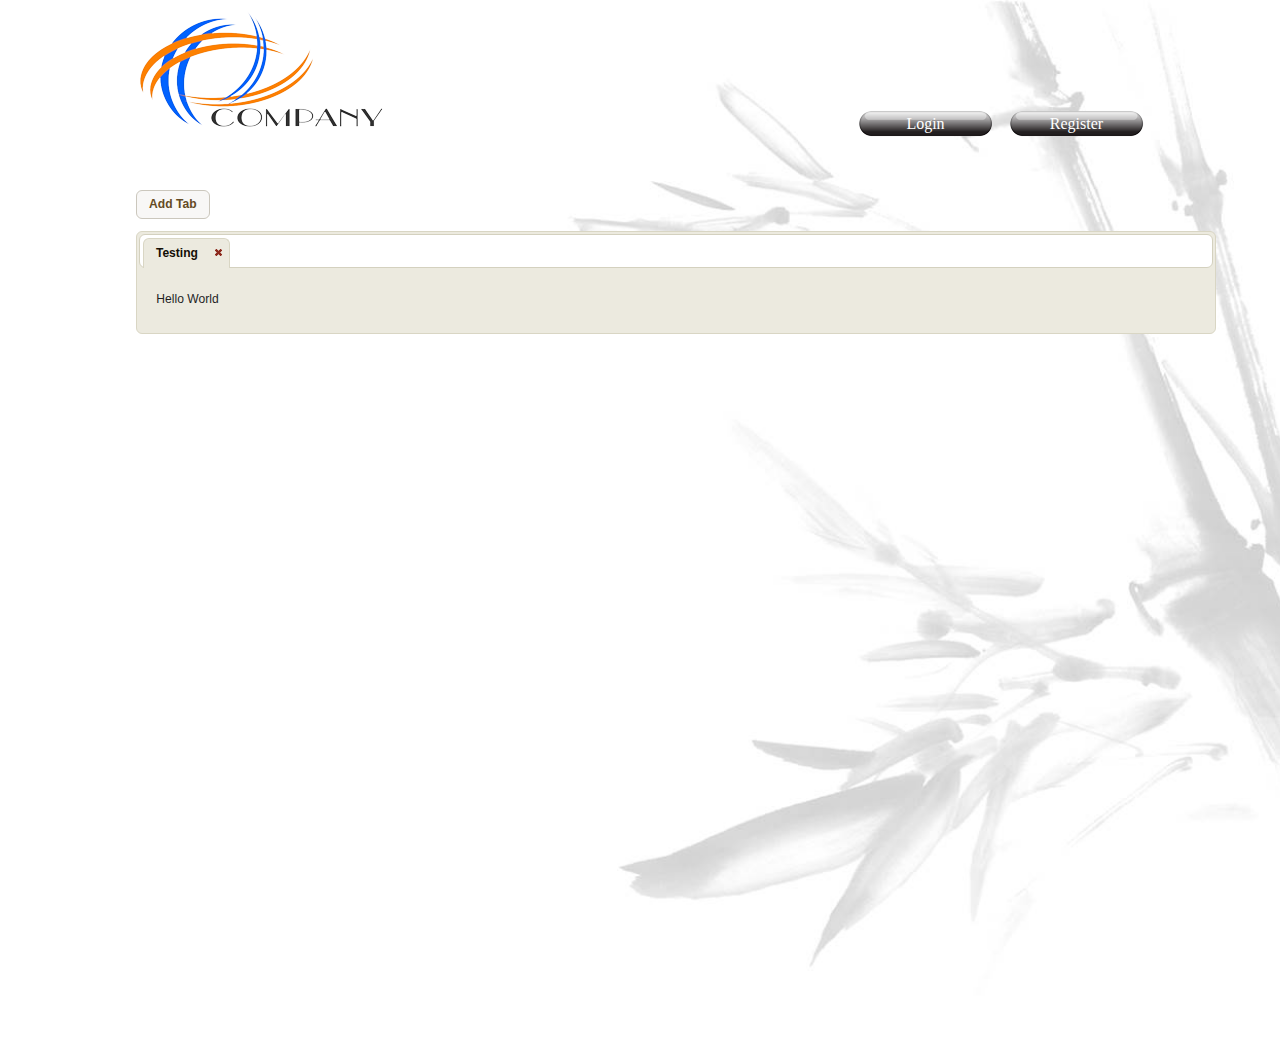
==== Onecommunity/index.html @ 63f11f48 "initial push" ====
<html>
	<head>
		<title>Yi Chong Corpporation</title>
		
		<link type="text/css" rel="stylesheet" href="css/main.css"/>
	</head>
	<body>
		<div id="container" class="clearfix">
			<div class="header-left" id="logo"></div>
			<div class="header-right">
				<div id="logout-btn" style="display:none" class="grey-btn">Logout</div>
			</div>
			<div class="header-right">
				<div id="register-btn" class="grey-btn">Register</div>
			</div>
			<div class="header-right">
				<div id="login-btn" class="grey-btn">Login</div>
			</div>
		</div>
		<iframe frameborder="0" id="content-frame" src="include/main.html" allowtransparency="true">
			Browser does not support iframe!
		</iframe>
	</body>
	
	<script src="js/jquery-1.9.1.js"></script>
	<script>
		$("#login-btn").click(function() {
			$("#content-frame").attr("src", "include/main2.html");
			$("#logout-btn").show();
			$("#register-btn").hide();
			$("#login-btn").hide();
		});
		
		$("#register-btn").click(function() {
			$("#content-frame").attr("src", "include/register.html");
			$("#logout-btn").hide();
			$("#register-btn").hide();
			$("#login-btn").hide();
		});
		
		$("#logout-btn").click(function() {
			$("#content-frame").attr("src", "include/main2.html");
			$("#logout-btn").hide();
			$("#register-btn").show();
			$("#login-btn").show();
		});
	</script>
</html>
---- Onecommunity/css/main.css ----
body {
	background: url("../image/background.jpg");
	background-size: cover;
}

/****************************************** Dialog Box *************************************************/
#dialog label, #dialog input { display:block; }
#dialog label { margin-top: 0.5em; }
#dialog input, #dialog textarea { width: 95%; }
#tabs { margin-top: 1em;}
#tabs li .ui-icon-close { float: left; margin: 0.4em 0.2em 0 0; cursor: pointer; }
#add_tab { cursor: pointer;}

/****************************************** Container *************************************************/
#containerspace {
	background: transparent;
	font-size: 11px;
	width: 1080px;
	padding: 20px 0 0 120px;
}

#logo { 
	background: url("../image/logo.png");
	width: 250;
	height: 120;
	margin: 0.2em 0 0 8em;
}

#container { width: 100%; }
.header-left {  float: left; }
.header-right{ float: right; }

#logout-btn { text-align: center; line-height: 40px; margin: 6em 8em 0 0}
#logout-btn:hover {opacity: 0.5;}
#login-btn { text-align: center; line-height: 40px; margin: 6em 1em 0 0;}
#login-btn:hover {opacity: 0.5;}
#register-btn { text-align: center; line-height: 40px; margin: 6em 8em 0 0;}
#register-btn:hover { opacity: 0.5;}
#searchbtn { text-align: center; margin: 0 0 0 0; font-size: 15px; }
#searchbtn:hover { opacity: 0.5; }
.submit {float:right; margin: 15px 80px 0 0;}

/****************************************** Body *************************************************/
#content-frame { margin-top: 20px; width: 100%; height: 100%; }
#content { margin-left: 10px; width: 100%; height: 100%; }
#sidebar-content { height:140%; width: 120%; overflow:hidden; text-align:center;}
#sub-content { height:100%; vertical-align: top; padding: 10px 0 0 90px;}

.searchbox { margin-right: 20px; position:relative; width: 400px; }

/*********************************** Side Bar ********************************************************/
#containersidebar { height: 90%; background: transparent; }
#siderbarcontent { padding: 20px;}
.text_position { margin: 25px 0 0 70px; }

.profilepic { 
	background: url("../image/profile.png"); 
	width:150px; 
	height:150px;
	margin: 0px 0 0 70px;
}

.arrow {
	background: url("../image/arrow.png") no-repeat;
	width: 50px;
	height: 30px;
	
	text-indent: 4px;
	line-height: 33px;
	
	position: absolute;
	left: 30em;
	top: 2em;
}

.arrow2 {
	background: url("../image/arrow.png") no-repeat;
	width: 50px;
	height: 30px;
	
	text-indent: 4px;
	line-height: 33px;
	
	position: absolute;
	left: 36em;
	top: 0em;
}

.arrow:hover {
	opacity: 0.8;
}
/****************************************** Button *************************************************/
.grey-btn { 
	background: url("../image/buttons.png") no-repeat -152px -12px transparent;
	color: white;
	width: 135px;
	height: 38px;
}

.green-btn { 
	background: url("../image/buttons.png") no-repeat -152px -168 transparent;
	color: black;
	width: 140px;
	height: 15px;
}
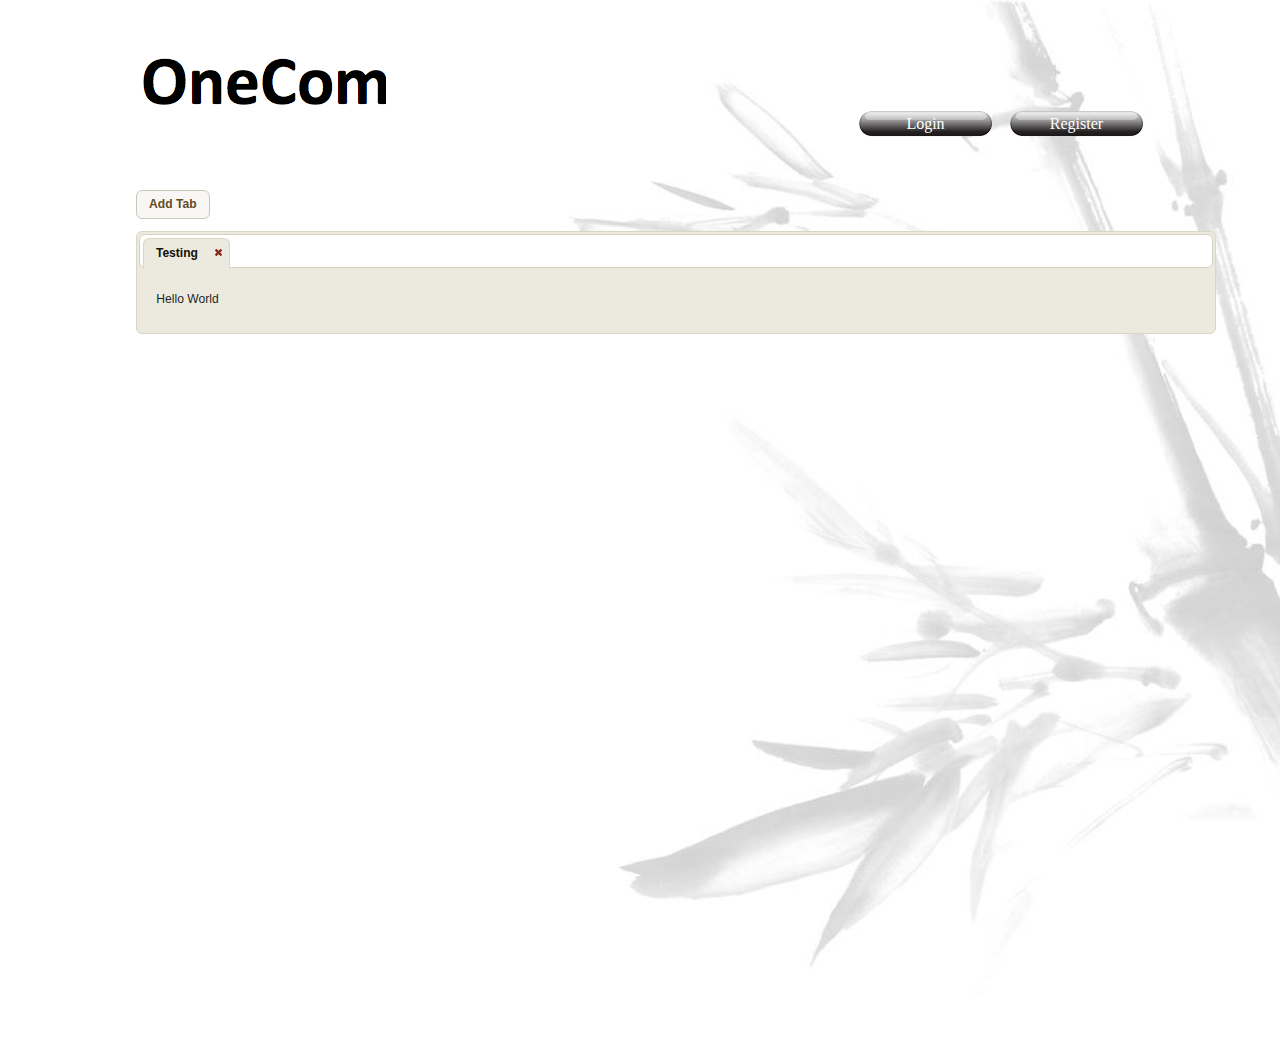
==== commit ead1c3b6: "Update index.html" ====
--- a/Onecommunity/index.html
+++ b/Onecommunity/index.html
@@ -1,6 +1,6 @@
 <html>
 	<head>
-		<title>Yi Chong Corpporation</title>
+		<title>OneCommunity</title>
 		
 		<link type="text/css" rel="stylesheet" href="css/main.css"/>
 	</head>
@@ -39,10 +39,10 @@
 		});
 		
 		$("#logout-btn").click(function() {
-			$("#content-frame").attr("src", "include/main2.html");
+			$("#content-frame").attr("src", "include/index.html");
 			$("#logout-btn").hide();
 			$("#register-btn").show();
 			$("#login-btn").show();
 		});
 	</script>
-</html>+</html>
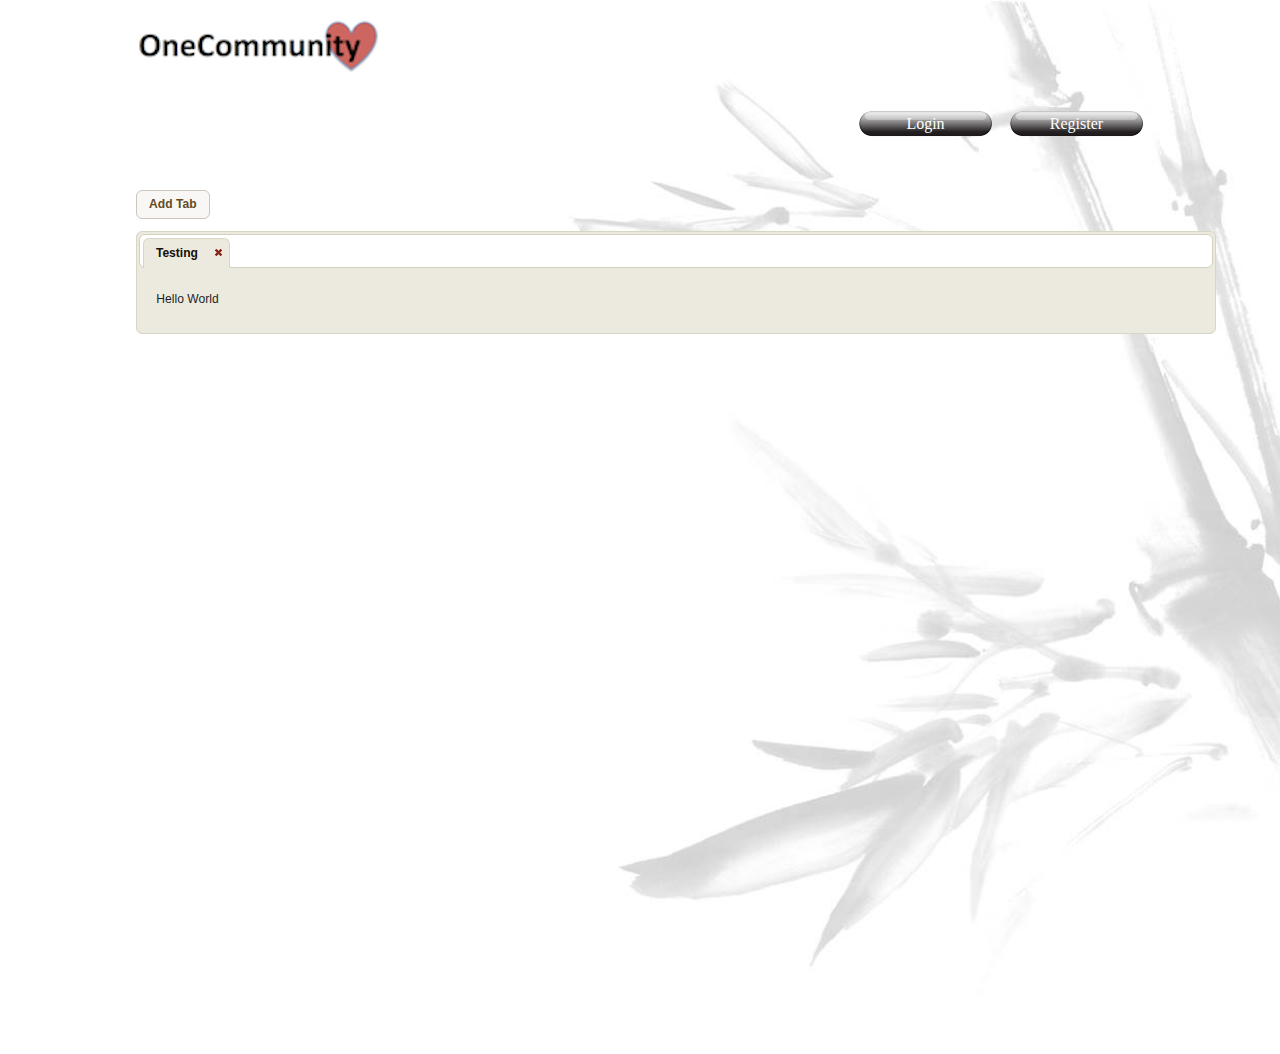
==== commit 44c252e9: "trying firebase. not resolved" ====
--- a/Onecommunity/index.html
+++ b/Onecommunity/index.html
@@ -39,7 +39,7 @@
 		});
 		
 		$("#logout-btn").click(function() {
-			$("#content-frame").attr("src", "include/index.html");
+			$("#content-frame").attr("src", "include/main.html");
 			$("#logout-btn").hide();
 			$("#register-btn").show();
 			$("#login-btn").show();
--- a/Onecommunity/css/main.css
+++ b/Onecommunity/css/main.css
@@ -22,7 +22,7 @@
 #logo { 
 	background: url("../image/logo.png");
 	width: 250;
-	height: 120;
+	height: 70;
 	margin: 0.2em 0 0 8em;
 }
 
